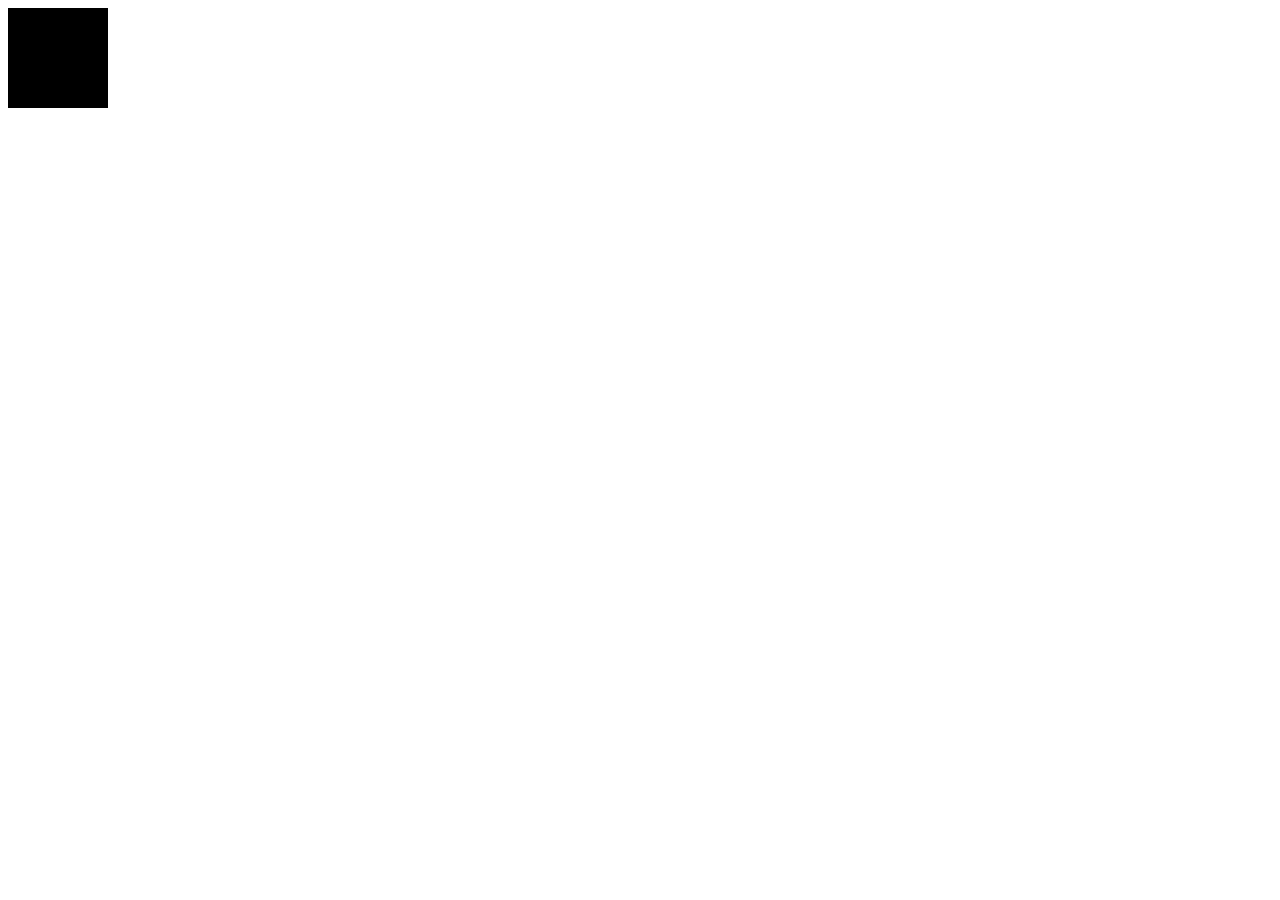
==== 02_レシピ/01_□と○/index.html @ dd4aa295 "[カウンター]と[□と〇]を学習しました。" ====
<!--
  1. "!"と入力して、tabキーを押し、HTMLの雛形を作成する。
  2. script要素でmain.jsを読み込む。
-->
<!DOCTYPE html>
<html lang="ja">
  <head>
    <meta charset="UTF-8" />
    <meta name="viewport" content="width=device-width, initial-scale=1.0" />
    <meta http-equiv="X-UA-Compatible" content="ie=edge" />
    <title>Document</title>
    <link rel="stylesheet" href="style.css" />
  </head>
  <body>
    <div id="figure" class="square"></div>

    <script src="./main.js"></script>
  </body>
</html>
---- 02_レシピ/01_□と○/style.css ----
.square {
  width: 100px;
  height: 100px;
  background-color: black;
}

.rounded {
  border-radius: 50px;
}

.trantision {
  transition: all 1s;
}
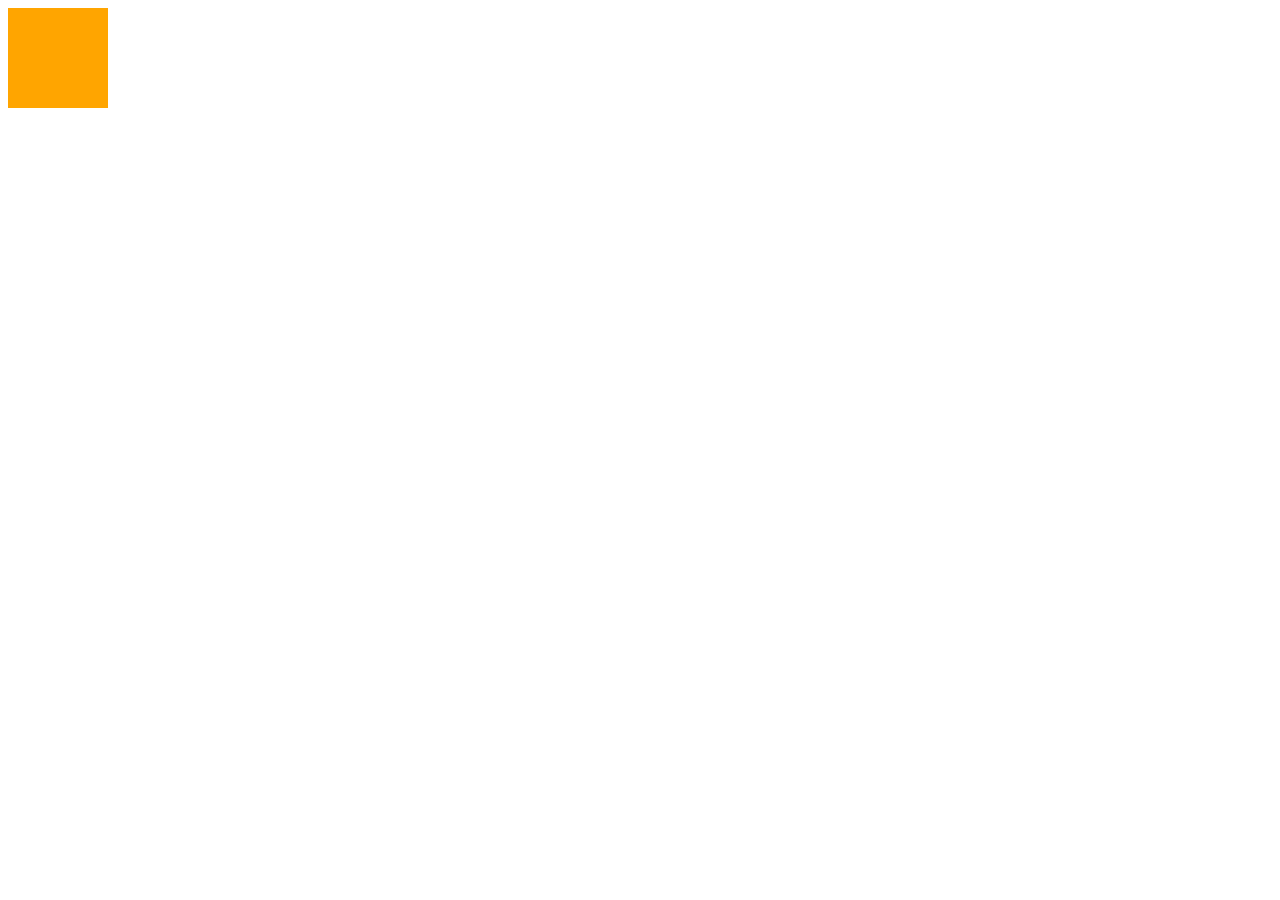
==== commit 02b0bf03: "week1の予習を完了しました。" ====
--- a/02_レシピ/01_□と○/index.html
+++ b/02_レシピ/01_□と○/index.html
@@ -12,7 +12,7 @@
     <link rel="stylesheet" href="style.css" />
   </head>
   <body>
-    <div id="figure" class="square"></div>
+    <div id="figure" class="transition square"></div>
 
     <script src="./main.js"></script>
   </body>
--- a/02_レシピ/01_□と○/style.css
+++ b/02_レシピ/01_□と○/style.css
@@ -1,13 +1,13 @@
 .square {
   width: 100px;
   height: 100px;
-  background-color: black;
+  background-color: orange;
 }
 
 .rounded {
   border-radius: 50px;
 }
 
-.trantision {
+.transition {
   transition: all 1s;
 }
